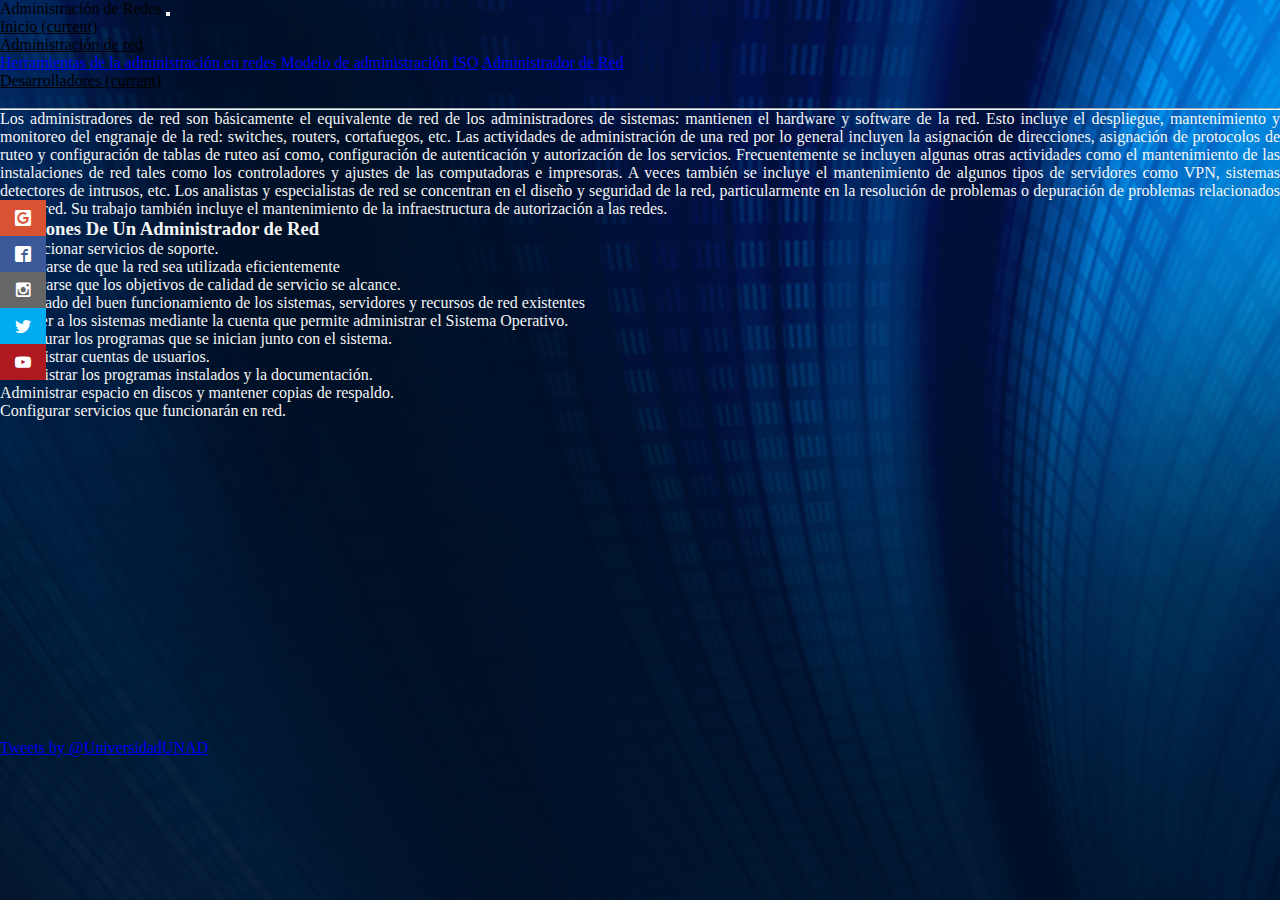
==== AdminRed.html @ 60717cea "upload inicial" ====
<!DOCTYPE html>
<html lang="en">

<head>
    <meta charset="UTF-8">
    <meta name="viewport" content="width=device-width, initial-scale=1.0">
    <meta http-equiv="X-UA-Compatible" content="ie=edge">
    <title>Telecomunicaciones</title>
    <link rel="stylesheet" href="https://stackpath.bootstrapcdn.com/bootstrap/4.1.3/css/bootstrap.min.css" integrity="sha384-MCw98/SFnGE8fJT3GXwEOngsV7Zt27NXFoaoApmYm81iuXoPkFOJwJ8ERdknLPMO"
        crossorigin="anonymous">
    <link rel="stylesheet" href="css/estilo.css">
    <link rel="stylesheet" href="css/fonts.css">
    <script type="text/javascript" src="js/funciones.js"></script>
    <script src="https://code.jquery.com/jquery-3.3.1.slim.min.js" integrity="sha384-q8i/X+965DzO0rT7abK41JStQIAqVgRVzpbzo5smXKp4YfRvH+8abtTE1Pi6jizo"
        crossorigin="anonymous"></script>
    <script src="https://cdnjs.cloudflare.com/ajax/libs/popper.js/1.14.3/umd/popper.min.js" integrity="sha384-ZMP7rVo3mIykV+2+9J3UJ46jBk0WLaUAdn689aCwoqbBJiSnjAK/l8WvCWPIPm49"
        crossorigin="anonymous"></script>
    <script src="https://stackpath.bootstrapcdn.com/bootstrap/4.1.3/js/bootstrap.min.js" integrity="sha384-ChfqqxuZUCnJSK3+MXmPNIyE6ZbWh2IMqE241rYiqJxyMiZ6OW/JmZQ5stwEULTy"
        crossorigin="anonymous"></script>
</head>

<body background="PLANTILLA.png">
    <nav class="navbar navbar-expand-lg navbar-light bg-light">
        <a class="navbar-brand" style="color: black" aria-disabled="true">Administración de Redes</a>
        <button class="navbar-toggler" type="button" data-toggle="collapse" data-target="#navbarSupportedContent"
            aria-controls="navbarSupportedContent" aria-expanded="false" aria-label="Toggle navigation">
            <span class="navbar-toggler-icon"></span>
        </button>
        <div class="collapse navbar-collapse" id="navbarSupportedContent">
            <ul class="navbar-nav mr-auto">
                <li class="nav-item active">
                    <a class="nav-link" style="color: black" href="index.html">Inicio <span class="sr-only">(current)</span></a>
                </li>
                <li class="nav-item dropdown">
                    <a class="nav-link dropdown-toggle" href="#" id="navbarDropdown" role="button" data-toggle="dropdown"
                        aria-haspopup="true" style="color: black" aria-expanded="false">
                        Administración de red
                    </a>
                    <div class="dropdown-menu" aria-labelledby="navbarDropdown">
                        <a class="dropdown-item" href="herramientas.html">Herramientas de la administración en redes
                        </a>
                        <a class="dropdown-item" href="modelo.html">Modelo de administración ISO</a>
						<a class="dropdown-item" href="AdminRed.html">Administrador de Red</a>
                    </div>
                </li>
                <li class="nav-item ">
                    <a class="nav-link" style="color: black" href="desarrollo.html">Desarrolladores <span class="sr-only">(current)</span></a>
                </li>
            </ul>
            <form class="form-inline my-2 my-lg-0">

            </form>
        </div>
    </nav>
    <div class="container">
        <br>
        <hr style="border-color: aliceblue">

        <p class="justified">
            Los administradores de red son básicamente el equivalente de red de los administradores de sistemas: mantienen el hardware y software de la red.
			Esto incluye el despliegue, mantenimiento y monitoreo del engranaje de la red: switches, routers, cortafuegos, etc. Las actividades de administración de una 
			red por lo general incluyen la asignación de direcciones, asignación de protocolos de ruteo y configuración de tablas de ruteo así como, configuración de autenticación y autorización de los servicios.
			Frecuentemente se incluyen algunas otras actividades como el mantenimiento de las instalaciones de red tales como los controladores y ajustes de las computadoras e impresoras. A veces también se incluye el mantenimiento de algunos tipos de servidores como VPN, sistemas detectores de intrusos, etc.
			Los analistas y especialistas de red se concentran en el diseño y seguridad de la red, particularmente en la resolución de problemas o depuración de problemas relacionados con la red. Su trabajo también incluye el mantenimiento de la infraestructura de autorización a las redes.
        </p>

        <h3>Funciones De Un Administrador de Red</h3>
        <p class="justified">
            
            <ul>
                <li>Proporcionar servicios de soporte.</li>
                <li>Asegurarse de que la red sea utilizada eficientemente</li>
                <li>Asegurarse que los objetivos de calidad de servicio se alcance.</li>
                <li>Encargado del buen funcionamiento de los sistemas, servidores y recursos de red existentes</li>
                <li>Acceder a los sistemas mediante la cuenta que permite administrar el Sistema Operativo.</li>
                <li>Configurar los programas que se inician junto con el sistema.</li>
				<li>Administrar cuentas de usuarios.</li>
				<li>Administrar los programas instalados y la documentación.</li>
				<li>Administrar espacio en discos y mantener copias de respaldo.</li>
				<li>Configurar servicios que funcionarán en red.</li>

            </ul>
            
            <div class="container">
                <div class="row">
						<iframe width="450px" height="315" src="https://www.youtube.com/watch?v=huN-3rOrKSA" frameborder="0"
                            allow="autoplay; encrypted-media" allowfullscreen></iframe>
                    </div>
                </div>
            </div>
            <a class="twitter-timeline" href="https://twitter.com/universidadunad?lang=es" data-width="300" data-height="300">
                Tweets by @UniversidadUNAD
            </a>
            <div class="social">
                <ul>
                    <li><a href="http://www.google.com" class="icon-google2"></a></li>
                    <li><a href="http://www.facebook.com" class="icon-facebook2"></a></li>
                    <li><a href="http://www.instagram.com" class="icon-instagram1"></a></li>
                    <li><a href="http://www.twitter.com" class="icon-twitter"></a></li>
                    <li><a href="http://www.youtube.com" class="icon-youtube"></a></li>
                </ul>
            </div>
    </div>
</body>

</html>
---- css/estilo.css ----
body{
    color: whitesmoke;
}
*{
    margin: 0;
    padding: 0;
    -webkit-box-sizing: border-box;
    -moz-box-sizing: border-box;
    box-sizing: border-box;
}
.justified{
    text-align: justify;
}
.social{
    position: fixed;
    left: 0;
    top:200px;
    z-index: 2000;
}
.social ul{
    list-style: none;
}
.social ul li a{
    display: inline-block;
    color: #fff;
    background: #000;
    padding: 10px 15px;
    text-decoration: none;
    -webkit-transition:all 500ms ease; 
    -o-transition:all 500ms ease;
    transition: all 500ms ease;
}
.social ul li a:hover{
    padding: 10px 30px;
    background: #000;
}
.social ul li .icon-facebook2{background: #3b5998;}
.social ul li .icon-google2{background: #d95232;}
.social ul li .icon-instagram1{background: #666666;}
.social ul li .icon-twitter{background: #00abf0;}
.social ul li .icon-youtube{background: #ae181f;}
/* Style the tab */
.tab {
    overflow: hidden;
    border: 1px solid #ccc;
    background-color: #f1f1f1;
}

.row {
    margin-right: -40px;
    margin-left: 10px;
}

h4 {
    margin-top: -200px;
}

/* Style the buttons that are used to open the tab content */
.tab button {
    background-color: inherit;
    float: left;
    border: none;
    outline: none;
    cursor: pointer;
    padding: 14px 16px;
    transition: 0.3s;
}

/* Change background color of buttons on hover */
.tab button:hover {
    background-color: #ddd;
}

/* Create an active/current tablink class */
.tab button.active {
    background-color: #ccc;
}

/* Style the tab content */
.tabcontent {
    display: none;
    padding: 6px 12px;

    font-size: 13px;
    color: white;
}

.fa {
    padding: 20px;
    font-size: 40px;
    width: 70px;
    text-align: center;
    text-decoration: none;
    border-radius: 50%;
}

/* Add a hover effect if you want */
.fa:hover {
    opacity: 0.7;
}

/* Set a specific color for each brand */

/* Facebook */
.fa-facebook {
    background: #3B5998;
    color: white;
}

/* Twitter */
.fa-twitter {
    background: #55ACEE;
    color: white;
}
---- css/fonts.css ----
@font-face {
  font-family: 'icomoon';
  src:  url('fonts/icomoon.eot?rrtept');
  src:  url('fonts/icomoon.eot?rrtept#iefix') format('embedded-opentype'),
    url('fonts/icomoon.ttf?rrtept') format('truetype'),
    url('fonts/icomoon.woff?rrtept') format('woff'),
    url('fonts/icomoon.svg?rrtept#icomoon') format('svg');
  font-weight: normal;
  font-style: normal;
}

[class^="icon-"], [class*=" icon-"] {
  /* use !important to prevent issues with browser extensions that change fonts */
  font-family: 'icomoon' !important;
  speak: none;
  font-style: normal;
  font-weight: normal;
  font-variant: normal;
  text-transform: none;
  line-height: 1;

  /* Better Font Rendering =========== */
  -webkit-font-smoothing: antialiased;
  -moz-osx-font-smoothing: grayscale;
}

.icon-add-to-list:before {
  content: "\e900";
}
.icon-classic-computer:before {
  content: "\e901";
}
.icon-controller-fast-backward:before {
  content: "\e902";
}
.icon-creative-commons-attribution:before {
  content: "\e903";
}
.icon-creative-commons-noderivs:before {
  content: "\e904";
}
.icon-creative-commons-noncommercial-eu:before {
  content: "\e905";
}
.icon-creative-commons-noncommercial-us:before {
  content: "\e906";
}
.icon-creative-commons-public-domain:before {
  content: "\e907";
}
.icon-creative-commons-remix:before {
  content: "\e908";
}
.icon-creative-commons-share:before {
  content: "\e909";
}
.icon-creative-commons-sharealike:before {
  content: "\e90a";
}
.icon-creative-commons:before {
  content: "\e90b";
}
.icon-document-landscape:before {
  content: "\e90c";
}
.icon-remove-user:before {
  content: "\e90d";
}
.icon-warning:before {
  content: "\e90e";
}
.icon-arrow-bold-down:before {
  content: "\e90f";
}
.icon-arrow-bold-left:before {
  content: "\e910";
}
.icon-arrow-bold-right:before {
  content: "\e911";
}
.icon-arrow-bold-up:before {
  content: "\e912";
}
.icon-arrow-down:before {
  content: "\e913";
}
.icon-arrow-left:before {
  content: "\e914";
}
.icon-arrow-long-down:before {
  content: "\e915";
}
.icon-arrow-long-left:before {
  content: "\e916";
}
.icon-arrow-long-right:before {
  content: "\e917";
}
.icon-arrow-long-up:before {
  content: "\e918";
}
.icon-arrow-right:before {
  content: "\e919";
}
.icon-arrow-up:before {
  content: "\e91a";
}
.icon-arrow-with-circle-down:before {
  content: "\e91b";
}
.icon-arrow-with-circle-left:before {
  content: "\e91c";
}
.icon-arrow-with-circle-right:before {
  content: "\e91d";
}
.icon-arrow-with-circle-up:before {
  content: "\e91e";
}
.icon-bookmark:before {
  content: "\e91f";
}
.icon-bookmarks:before {
  content: "\e920";
}
.icon-chevron-down:before {
  content: "\e921";
}
.icon-chevron-left:before {
  content: "\e922";
}
.icon-chevron-right:before {
  content: "\e923";
}
.icon-chevron-small-down:before {
  content: "\e924";
}
.icon-chevron-small-left:before {
  content: "\e925";
}
.icon-chevron-small-right:before {
  content: "\e926";
}
.icon-chevron-small-up:before {
  content: "\e927";
}
.icon-chevron-thin-down:before {
  content: "\e928";
}
.icon-chevron-thin-left:before {
  content: "\e929";
}
.icon-chevron-thin-right:before {
  content: "\e92a";
}
.icon-chevron-thin-up:before {
  content: "\e92b";
}
.icon-chevron-up:before {
  content: "\e92c";
}
.icon-chevron-with-circle-down:before {
  content: "\e92d";
}
.icon-chevron-with-circle-left:before {
  content: "\e92e";
}
.icon-chevron-with-circle-right:before {
  content: "\e92f";
}
.icon-chevron-with-circle-up:before {
  content: "\e930";
}
.icon-cloud:before {
  content: "\e931";
}
.icon-controller-fast-forward:before {
  content: "\e932";
}
.icon-controller-jump-to-start:before {
  content: "\e933";
}
.icon-controller-next:before {
  content: "\e934";
}
.icon-controller-paus:before {
  content: "\e935";
}
.icon-controller-play:before {
  content: "\e936";
}
.icon-controller-record:before {
  content: "\e937";
}
.icon-controller-stop:before {
  content: "\e938";
}
.icon-controller-volume:before {
  content: "\e939";
}
.icon-dot-single:before {
  content: "\e93a";
}
.icon-dots-three-horizontal:before {
  content: "\e93b";
}
.icon-dots-three-vertical:before {
  content: "\e93c";
}
.icon-dots-two-horizontal:before {
  content: "\e93d";
}
.icon-dots-two-vertical:before {
  content: "\e93e";
}
.icon-download:before {
  content: "\e93f";
}
.icon-emoji-flirt:before {
  content: "\e940";
}
.icon-flow-branch:before {
  content: "\e941";
}
.icon-flow-cascade:before {
  content: "\e942";
}
.icon-flow-line:before {
  content: "\e943";
}
.icon-flow-parallel:before {
  content: "\e944";
}
.icon-flow-tree:before {
  content: "\e945";
}
.icon-install:before {
  content: "\e946";
}
.icon-layers:before {
  content: "\e947";
}
.icon-open-book:before {
  content: "\e948";
}
.icon-resize-100:before {
  content: "\e949";
}
.icon-resize-full-screen:before {
  content: "\e94a";
}
.icon-save:before {
  content: "\e94b";
}
.icon-select-arrows:before {
  content: "\e94c";
}
.icon-sound-mute:before {
  content: "\e94d";
}
.icon-sound:before {
  content: "\e94e";
}
.icon-trash:before {
  content: "\e94f";
}
.icon-triangle-down:before {
  content: "\e950";
}
.icon-triangle-left:before {
  content: "\e951";
}
.icon-triangle-right:before {
  content: "\e952";
}
.icon-triangle-up:before {
  content: "\e953";
}
.icon-uninstall:before {
  content: "\e954";
}
.icon-upload-to-cloud:before {
  content: "\e955";
}
.icon-upload:before {
  content: "\e956";
}
.icon-add-user:before {
  content: "\e957";
}
.icon-address:before {
  content: "\e958";
}
.icon-adjust:before {
  content: "\e959";
}
.icon-air:before {
  content: "\e95a";
}
.icon-aircraft-landing:before {
  content: "\e95b";
}
.icon-aircraft-take-off:before {
  content: "\e95c";
}
.icon-aircraft:before {
  content: "\e95d";
}
.icon-align-bottom:before {
  content: "\e95e";
}
.icon-align-horizontal-middle:before {
  content: "\e95f";
}
.icon-align-left:before {
  content: "\e960";
}
.icon-align-right:before {
  content: "\e961";
}
.icon-align-top:before {
  content: "\e962";
}
.icon-align-vertical-middle:before {
  content: "\e963";
}
.icon-archive:before {
  content: "\e964";
}
.icon-area-graph:before {
  content: "\e965";
}
.icon-attachment:before {
  content: "\e966";
}
.icon-awareness-ribbon:before {
  content: "\e967";
}
.icon-back-in-time:before {
  content: "\e968";
}
.icon-back:before {
  content: "\e969";
}
.icon-bar-graph:before {
  content: "\e96a";
}
.icon-battery:before {
  content: "\e96b";
}
.icon-beamed-note:before {
  content: "\e96c";
}
.icon-bell:before {
  content: "\e96d";
}
.icon-blackboard:before {
  content: "\e96e";
}
.icon-block:before {
  content: "\e96f";
}
.icon-book:before {
  content: "\e970";
}
.icon-bowl:before {
  content: "\e971";
}
.icon-box:before {
  content: "\e972";
}
.icon-briefcase:before {
  content: "\e973";
}
.icon-browser:before {
  content: "\e974";
}
.icon-brush:before {
  content: "\e975";
}
.icon-bucket:before {
  content: "\e976";
}
.icon-cake:before {
  content: "\e977";
}
.icon-calculator:before {
  content: "\e978";
}
.icon-calendar:before {
  content: "\e979";
}
.icon-camera:before {
  content: "\e97a";
}
.icon-ccw:before {
  content: "\e97b";
}
.icon-chat:before {
  content: "\e97c";
}
.icon-check:before {
  content: "\e97d";
}
.icon-circle-with-cross:before {
  content: "\e97e";
}
.icon-circle-with-minus:before {
  content: "\e97f";
}
.icon-circle-with-plus:before {
  content: "\e980";
}
.icon-circle:before {
  content: "\e981";
}
.icon-circular-graph:before {
  content: "\e982";
}
.icon-clapperboard:before {
  content: "\e983";
}
.icon-clipboard:before {
  content: "\e984";
}
.icon-clock:before {
  content: "\e985";
}
.icon-code:before {
  content: "\e986";
}
.icon-cog:before {
  content: "\e987";
}
.icon-colours:before {
  content: "\e988";
}
.icon-compass:before {
  content: "\e989";
}
.icon-copy:before {
  content: "\e98a";
}
.icon-credit-card:before {
  content: "\e98b";
}
.icon-credit:before {
  content: "\e98c";
}
.icon-cross:before {
  content: "\e98d";
}
.icon-cup:before {
  content: "\e98e";
}
.icon-cw:before {
  content: "\e98f";
}
.icon-cycle:before {
  content: "\e990";
}
.icon-database:before {
  content: "\e991";
}
.icon-dial-pad:before {
  content: "\e992";
}
.icon-direction:before {
  content: "\e993";
}
.icon-document:before {
  content: "\e994";
}
.icon-documents:before {
  content: "\e995";
}
.icon-drink:before {
  content: "\e996";
}
.icon-drive:before {
  content: "\e997";
}
.icon-drop:before {
  content: "\e998";
}
.icon-edit:before {
  content: "\e999";
}
.icon-email:before {
  content: "\e99a";
}
.icon-emoji-happy:before {
  content: "\e99b";
}
.icon-emoji-neutral:before {
  content: "\e99c";
}
.icon-emoji-sad:before {
  content: "\e99d";
}
.icon-erase:before {
  content: "\e99e";
}
.icon-eraser:before {
  content: "\e99f";
}
.icon-export:before {
  content: "\e9a0";
}
.icon-eye:before {
  content: "\e9a1";
}
.icon-feather:before {
  content: "\e9a2";
}
.icon-flag:before {
  content: "\e9a3";
}
.icon-flash:before {
  content: "\e9a4";
}
.icon-flashlight:before {
  content: "\e9a5";
}
.icon-flat-brush:before {
  content: "\e9a6";
}
.icon-folder-images:before {
  content: "\e9a7";
}
.icon-folder-music:before {
  content: "\e9a8";
}
.icon-folder-video:before {
  content: "\e9a9";
}
.icon-folder:before {
  content: "\e9aa";
}
.icon-forward:before {
  content: "\e9ab";
}
.icon-funnel:before {
  content: "\e9ac";
}
.icon-game-controller:before {
  content: "\e9ad";
}
.icon-gauge:before {
  content: "\e9ae";
}
.icon-globe:before {
  content: "\e9af";
}
.icon-graduation-cap:before {
  content: "\e9b0";
}
.icon-grid:before {
  content: "\e9b1";
}
.icon-hair-cross:before {
  content: "\e9b2";
}
.icon-hand:before {
  content: "\e9b3";
}
.icon-heart-outlined:before {
  content: "\e9b4";
}
.icon-heart:before {
  content: "\e9b5";
}
.icon-help-with-circle:before {
  content: "\e9b6";
}
.icon-help:before {
  content: "\e9b7";
}
.icon-home:before {
  content: "\e9b8";
}
.icon-hour-glass:before {
  content: "\e9b9";
}
.icon-image-inverted:before {
  content: "\e9ba";
}
.icon-image:before {
  content: "\e9bb";
}
.icon-images:before {
  content: "\e9bc";
}
.icon-inbox:before {
  content: "\e9bd";
}
.icon-infinity:before {
  content: "\e9be";
}
.icon-info-with-circle:before {
  content: "\e9bf";
}
.icon-info:before {
  content: "\e9c0";
}
.icon-key:before {
  content: "\e9c1";
}
.icon-keyboard:before {
  content: "\e9c2";
}
.icon-lab-flask:before {
  content: "\e9c3";
}
.icon-landline:before {
  content: "\e9c4";
}
.icon-language:before {
  content: "\e9c5";
}
.icon-laptop:before {
  content: "\e9c6";
}
.icon-leaf:before {
  content: "\e9c7";
}
.icon-level-down:before {
  content: "\e9c8";
}
.icon-level-up:before {
  content: "\e9c9";
}
.icon-lifebuoy:before {
  content: "\e9ca";
}
.icon-light-bulb:before {
  content: "\e9cb";
}
.icon-light-down:before {
  content: "\e9cc";
}
.icon-light-up:before {
  content: "\e9cd";
}
.icon-line-graph:before {
  content: "\e9ce";
}
.icon-link:before {
  content: "\e9cf";
}
.icon-list:before {
  content: "\e9d0";
}
.icon-location-pin:before {
  content: "\e9d1";
}
.icon-location:before {
  content: "\e9d2";
}
.icon-lock-open:before {
  content: "\e9d3";
}
.icon-lock:before {
  content: "\e9d4";
}
.icon-log-out:before {
  content: "\e9d5";
}
.icon-login:before {
  content: "\e9d6";
}
.icon-loop:before {
  content: "\e9d7";
}
.icon-magnet:before {
  content: "\e9d8";
}
.icon-magnifying-glass:before {
  content: "\e9d9";
}
.icon-mail:before {
  content: "\e9da";
}
.icon-man:before {
  content: "\e9db";
}
.icon-map:before {
  content: "\e9dc";
}
.icon-mask:before {
  content: "\e9dd";
}
.icon-medal:before {
  content: "\e9de";
}
.icon-megaphone:before {
  content: "\e9df";
}
.icon-menu:before {
  content: "\e9e0";
}
.icon-message:before {
  content: "\e9e1";
}
.icon-mic:before {
  content: "\e9e2";
}
.icon-minus:before {
  content: "\e9e3";
}
.icon-mobile:before {
  content: "\e9e4";
}
.icon-modern-mic:before {
  content: "\e9e5";
}
.icon-moon:before {
  content: "\e9e6";
}
.icon-mouse:before {
  content: "\e9e7";
}
.icon-music:before {
  content: "\e9e8";
}
.icon-network:before {
  content: "\e9e9";
}
.icon-new-message:before {
  content: "\e9ea";
}
.icon-new:before {
  content: "\e9eb";
}
.icon-news:before {
  content: "\e9ec";
}
.icon-note:before {
  content: "\e9ed";
}
.icon-notification:before {
  content: "\e9ee";
}
.icon-old-mobile:before {
  content: "\e9ef";
}
.icon-old-phone:before {
  content: "\e9f0";
}
.icon-palette:before {
  content: "\e9f1";
}
.icon-paper-plane:before {
  content: "\e9f2";
}
.icon-pencil:before {
  content: "\e9f3";
}
.icon-phone:before {
  content: "\e9f4";
}
.icon-pie-chart:before {
  content: "\e9f5";
}
.icon-pin:before {
  content: "\e9f6";
}
.icon-plus:before {
  content: "\e9f7";
}
.icon-popup:before {
  content: "\e9f8";
}
.icon-power-plug:before {
  content: "\e9f9";
}
.icon-price-ribbon:before {
  content: "\e9fa";
}
.icon-price-tag:before {
  content: "\e9fb";
}
.icon-print:before {
  content: "\e9fc";
}
.icon-progress-empty:before {
  content: "\e9fd";
}
.icon-progress-full:before {
  content: "\e9fe";
}
.icon-progress-one:before {
  content: "\e9ff";
}
.icon-progress-two:before {
  content: "\ea00";
}
.icon-publish:before {
  content: "\ea01";
}
.icon-quote:before {
  content: "\ea02";
}
.icon-radio:before {
  content: "\ea03";
}
.icon-reply-all:before {
  content: "\ea04";
}
.icon-reply:before {
  content: "\ea05";
}
.icon-retweet:before {
  content: "\ea06";
}
.icon-rocket:before {
  content: "\ea07";
}
.icon-round-brush:before {
  content: "\ea08";
}
.icon-rss:before {
  content: "\ea09";
}
.icon-ruler:before {
  content: "\ea0a";
}
.icon-scissors:before {
  content: "\ea0b";
}
.icon-share-alternitive:before {
  content: "\ea0c";
}
.icon-share:before {
  content: "\ea0d";
}
.icon-shareable:before {
  content: "\ea0e";
}
.icon-shield:before {
  content: "\ea0f";
}
.icon-shop:before {
  content: "\ea10";
}
.icon-shopping-bag:before {
  content: "\ea11";
}
.icon-shopping-basket:before {
  content: "\ea12";
}
.icon-shopping-cart:before {
  content: "\ea13";
}
.icon-shuffle:before {
  content: "\ea14";
}
.icon-signal:before {
  content: "\ea15";
}
.icon-sound-mix:before {
  content: "\ea16";
}
.icon-sports-club:before {
  content: "\ea17";
}
.icon-spreadsheet:before {
  content: "\ea18";
}
.icon-squared-cross:before {
  content: "\ea19";
}
.icon-squared-minus:before {
  content: "\ea1a";
}
.icon-squared-plus:before {
  content: "\ea1b";
}
.icon-star-outlined:before {
  content: "\ea1c";
}
.icon-star:before {
  content: "\ea1d";
}
.icon-stopwatch:before {
  content: "\ea1e";
}
.icon-suitcase:before {
  content: "\ea1f";
}
.icon-swap:before {
  content: "\ea20";
}
.icon-sweden:before {
  content: "\ea21";
}
.icon-switch:before {
  content: "\ea22";
}
.icon-tablet:before {
  content: "\ea23";
}
.icon-tag:before {
  content: "\ea24";
}
.icon-text-document-inverted:before {
  content: "\ea25";
}
.icon-text-document:before {
  content: "\ea26";
}
.icon-text:before {
  content: "\ea27";
}
.icon-thermometer:before {
  content: "\ea28";
}
.icon-thumbs-down:before {
  content: "\ea29";
}
.icon-thumbs-up:before {
  content: "\ea2a";
}
.icon-thunder-cloud:before {
  content: "\ea2b";
}
.icon-ticket:before {
  content: "\ea2c";
}
.icon-time-slot:before {
  content: "\ea2d";
}
.icon-tools:before {
  content: "\ea2e";
}
.icon-traffic-cone:before {
  content: "\ea2f";
}
.icon-tree:before {
  content: "\ea30";
}
.icon-trophy:before {
  content: "\ea31";
}
.icon-tv:before {
  content: "\ea32";
}
.icon-typing:before {
  content: "\ea33";
}
.icon-unread:before {
  content: "\ea34";
}
.icon-untag:before {
  content: "\ea35";
}
.icon-user:before {
  content: "\ea36";
}
.icon-users:before {
  content: "\ea37";
}
.icon-v-card:before {
  content: "\ea38";
}
.icon-video:before {
  content: "\ea39";
}
.icon-vinyl:before {
  content: "\ea3a";
}
.icon-voicemail:before {
  content: "\ea3b";
}
.icon-wallet:before {
  content: "\ea3c";
}
.icon-water:before {
  content: "\ea3d";
}
.icon-500px-with-circle:before {
  content: "\ea3e";
}
.icon-500px:before {
  content: "\ea3f";
}
.icon-basecamp:before {
  content: "\ea40";
}
.icon-behance:before {
  content: "\ea41";
}
.icon-creative-cloud:before {
  content: "\ea42";
}
.icon-dropbox:before {
  content: "\ea43";
}
.icon-evernote:before {
  content: "\ea44";
}
.icon-flattr:before {
  content: "\ea45";
}
.icon-foursquare:before {
  content: "\ea46";
}
.icon-google-drive:before {
  content: "\ea47";
}
.icon-google-hangouts:before {
  content: "\ea48";
}
.icon-grooveshark:before {
  content: "\ea49";
}
.icon-icloud:before {
  content: "\ea4a";
}
.icon-mixi:before {
  content: "\ea4b";
}
.icon-onedrive:before {
  content: "\ea4c";
}
.icon-paypal:before {
  content: "\ea4d";
}
.icon-picasa:before {
  content: "\ea4e";
}
.icon-qq:before {
  content: "\ea4f";
}
.icon-rdio-with-circle:before {
  content: "\ea50";
}
.icon-renren:before {
  content: "\ea51";
}
.icon-scribd:before {
  content: "\ea52";
}
.icon-sina-weibo:before {
  content: "\ea53";
}
.icon-skype-with-circle:before {
  content: "\ea54";
}
.icon-skype:before {
  content: "\ea55";
}
.icon-slideshare:before {
  content: "\ea56";
}
.icon-smashing:before {
  content: "\ea57";
}
.icon-soundcloud:before {
  content: "\ea58";
}
.icon-spotify-with-circle:before {
  content: "\ea59";
}
.icon-spotify:before {
  content: "\ea5a";
}
.icon-swarm:before {
  content: "\ea5b";
}
.icon-vine-with-circle:before {
  content: "\ea5c";
}
.icon-vine:before {
  content: "\ea5d";
}
.icon-vk-alternitive:before {
  content: "\ea5e";
}
.icon-vk-with-circle:before {
  content: "\ea5f";
}
.icon-vk:before {
  content: "\ea60";
}
.icon-xing-with-circle:before {
  content: "\ea61";
}
.icon-xing:before {
  content: "\ea62";
}
.icon-yelp:before {
  content: "\ea63";
}
.icon-dribbble-with-circle:before {
  content: "\ea64";
}
.icon-dribbble:before {
  content: "\ea65";
}
.icon-facebook-with-circle:before {
  content: "\ea66";
}
.icon-facebook:before {
  content: "\ea67";
}
.icon-flickr-with-circle:before {
  content: "\ea68";
}
.icon-flickr:before {
  content: "\ea69";
}
.icon-github-with-circle:before {
  content: "\ea6a";
}
.icon-github:before {
  content: "\ea6b";
}
.icon-google-with-circle:before {
  content: "\ea6c";
}
.icon-google:before {
  content: "\ea6d";
}
.icon-instagram-with-circle:before {
  content: "\ea6e";
}
.icon-instagram1:before {
  content: "\ea6f";
}
.icon-lastfm-with-circle:before {
  content: "\ea70";
}
.icon-lastfm:before {
  content: "\ea71";
}
.icon-linkedin-with-circle:before {
  content: "\ea72";
}
.icon-linkedin:before {
  content: "\ea73";
}
.icon-pinterest-with-circle:before {
  content: "\ea74";
}
.icon-pinterest:before {
  content: "\ea75";
}
.icon-rdio:before {
  content: "\ea76";
}
.icon-stumbleupon-with-circle:before {
  content: "\ea77";
}
.icon-stumbleupon:before {
  content: "\ea78";
}
.icon-tumblr-with-circle:before {
  content: "\ea79";
}
.icon-tumblr:before {
  content: "\ea7a";
}
.icon-twitter-with-circle:before {
  content: "\ea7b";
}
.icon-twitter1:before {
  content: "\ea7c";
}
.icon-vimeo-with-circle:before {
  content: "\ea7d";
}
.icon-vimeo:before {
  content: "\ea7e";
}
.icon-youtube-with-circle:before {
  content: "\ea7f";
}
.icon-youtube1:before {
  content: "\ea80";
}
.icon-google2:before {
  content: "\ea89";
}
.icon-facebook2:before {
  content: "\ea91";
}
.icon-instagram:before {
  content: "\ea92";
}
.icon-twitter:before {
  content: "\ea96";
}
.icon-youtube:before {
  content: "\ea9d";
}
.icon-tumblr2:before {
  content: "\eaba";
}
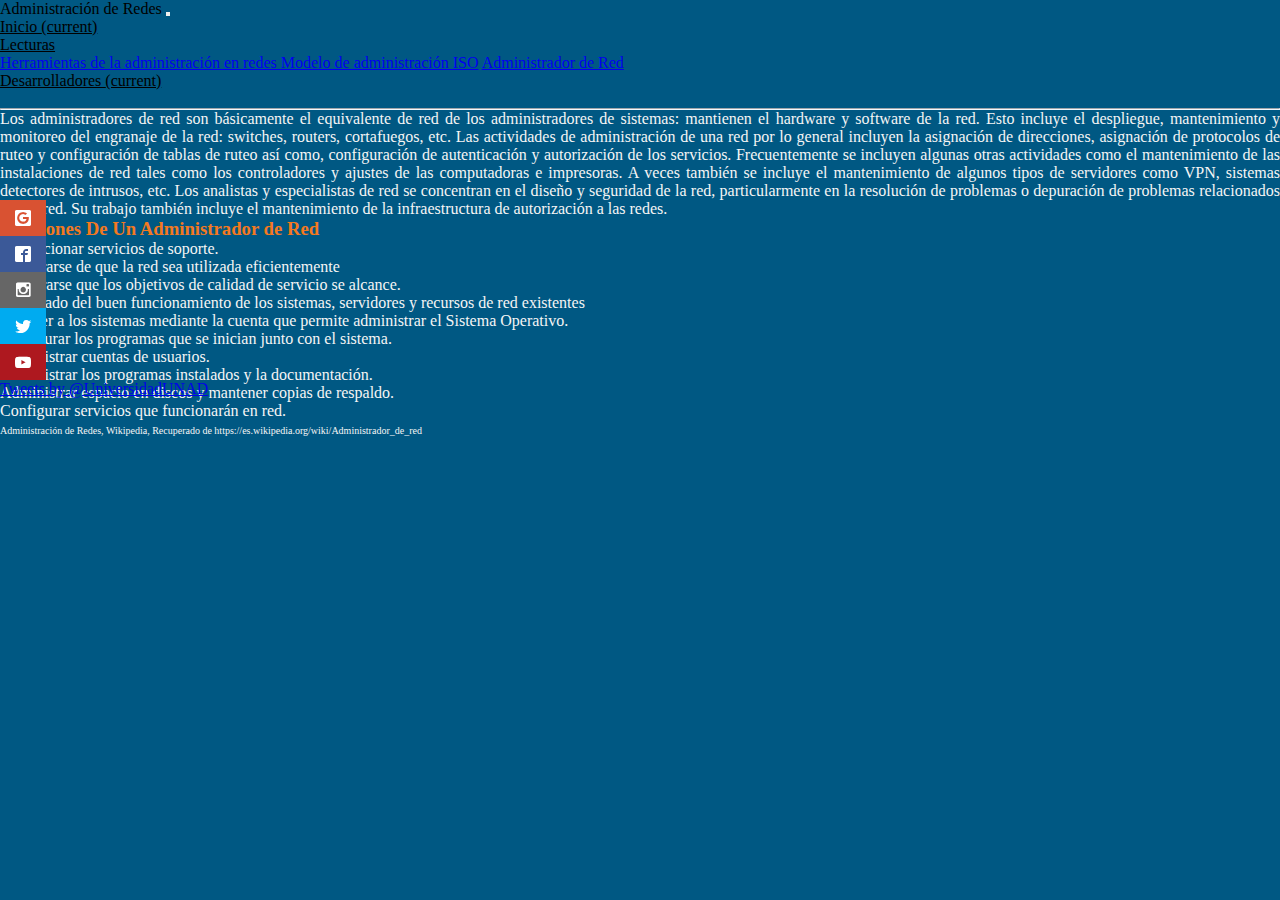
==== commit 9540e12b: "normalización" ====
--- a/AdminRed.html
+++ b/AdminRed.html
@@ -34,7 +34,7 @@
                 <li class="nav-item dropdown">
                     <a class="nav-link dropdown-toggle" href="#" id="navbarDropdown" role="button" data-toggle="dropdown"
                         aria-haspopup="true" style="color: black" aria-expanded="false">
-                        Administración de red
+                        Lecturas
                     </a>
                     <div class="dropdown-menu" aria-labelledby="navbarDropdown">
                         <a class="dropdown-item" href="herramientas.html">Herramientas de la administración en redes
@@ -79,6 +79,8 @@
 				<li>Administrar espacio en discos y mantener copias de respaldo.</li>
 				<li>Configurar servicios que funcionarán en red.</li>
 
+                <span style="font-size: 10px">Administración de Redes, Wikipedia, Recuperado de https://es.wikipedia.org/wiki/Administrador_de_red </span>
+
             </ul>
             
             <div class="container">
@@ -88,17 +90,17 @@
                     </div>
                 </div>
             </div>
-            <a class="twitter-timeline" href="https://twitter.com/universidadunad?lang=es" data-width="300" data-height="300">
-                Tweets by @UniversidadUNAD
-            </a>
             <div class="social">
                 <ul>
                     <li><a href="http://www.google.com" class="icon-google2"></a></li>
                     <li><a href="http://www.facebook.com" class="icon-facebook2"></a></li>
                     <li><a href="http://www.instagram.com" class="icon-instagram1"></a></li>
-                    <li><a href="http://www.twitter.com" class="icon-twitter"></a></li>
+                    <li><a href="https://twitter.com/UniversidadUNAD?lang=es" class="icon-twitter"></a></li>
                     <li><a href="http://www.youtube.com" class="icon-youtube"></a></li>
                 </ul>
+                <a class="twitter-timeline" href="https://twitter.com/universidadunad?lang=es" data-width="600" data-height="600">
+                Tweets by @UniversidadUNAD
+            </a>
             </div>
     </div>
 </body>
--- a/css/estilo.css
+++ b/css/estilo.css
@@ -1,6 +1,22 @@
 body{
+    background:  #005883;
     color: whitesmoke;
+    font-family: 'Franklin Gothic Book';
 }
+
+h1{
+    color: #F47920;
+}
+h2{
+    color: #F47920;
+}
+h3{
+    color: #F47920;
+}
+h4{
+    color: #F47920;
+}
+
 *{
     margin: 0;
     padding: 0;
